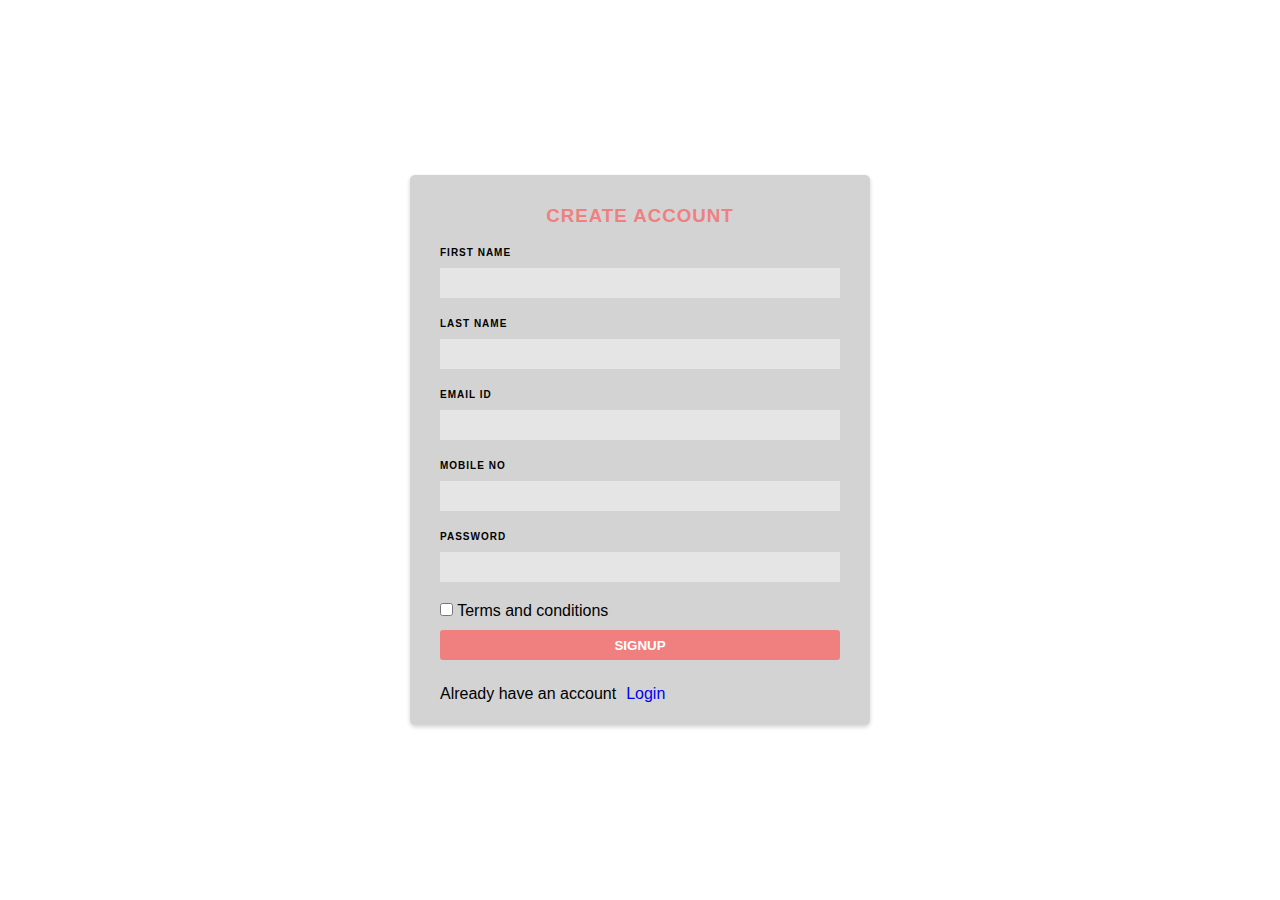
==== index.html @ 4207ef82 "first commit" ====
<!DOCTYPE html>
<html lang="en">
<head>
    <meta charset="UTF-8">
    <meta http-equiv="X-UA-Compatible" content="IE=edge">
    <meta name="viewport" content="width=device-width, initial-scale=1.0">
    <title>Html_css_Login page</title>
    <link rel="stylesheet" href="style.css">
</head>
<body>
    <div class="card">
        
        <h3>CREATE ACCOUNT</h3>

        <div class="form_group">
            <label>First Name</label>
            <input type="text" id="name">
        </div>

        <div class="form_group">
            <label>Last Name</label>
            <input type="text" id="name">
        </div>
        <div class="form_group">
          <label>Email Id</label>
          <input type="text" id="Email">
      </div>
      <div class="form_group">
        <label>Mobile No</label>
        <input type="text" id="number">
      </div>
      <div class="form_group">
        <label>Password</label>
        <input type="password" id="password">
      </div>
      <div class="one">        
        <label><input type="checkbox">  Terms and conditions </label>
      </div>
      <div class="one"><button>SignUp</button></div>
      <div class="two">
        <p>Already have an account </p>
        <a href="/login.html">Login</a>
      </div>
    </div>
    
</body>
</html>
---- style.css ----
@import url('https://fonts.googleapis.com/css2?family=Source+Sans+Pro&display=swap');
@import url('https://fonts.googleapis.com/css2?family=Source+Sans+Pro&display=swap');

*{
    padding: 0;
    margin:0;
}
body{
    font-family: 'Roboto',sans-serif;
    height: 100vh;
    width: 100vw;
    display: flex;
    justify-content: center;
    align-items: center;
}
.card{
    height: 490px;
    width: 400px;
    background-color: lightgray;  
    box-shadow: rgba(0, 0, 0, 0.18) 0px 2px 4px;
    padding:30px;
    border-radius: 5px;
}
.card h3{
    color:lightcoral; 
    letter-spacing: 1px;
    text-transform: uppercase;
    margin-bottom: 20px;
    display: flex;
    justify-content: center;
}
.form_group{
     margin-bottom: 20px; 
}
.one{
    margin-bottom: 10px;
}
.form_group label,.form_group input{
    display: block;
} 
.form_group label{
    font-size: 10px;
    text-transform: uppercase;
    font-weight: bold;
    letter-spacing: 1px;
     color:black; 
    margin-bottom: 10px
}
.form_group input{
    width: 100%;
    height: 30px;
    border: none;
    outline:none ;
    background-color: #e5e5e5;
    font-size: 18px;
}
.more{
    display: flex;
    justify-content: space-between;
    font-size: 15px;
    color:#a1a1a1; 
    margin-bottom: 20px;
}

.more a{
     color:#4286f5; 
    text-decoration: none;
}

.card button{
     background-color: lightcoral;  
    color:#fff;
    height: 30px;
    width: 100%;
    border:none;
    border-radius: 3px;
    text-transform: uppercase;
    font-weight: 900;
    margin-bottom: 15px;
}
.text{
    margin-left: 65%;
}
.text a{
    font-size: 15px;
    text-decoration: none;
    color:#4286f5; 
    font-weight: 600;

} 
.two{
    display: flex;
}
.two a{
    border-radius: 2px;
    text-decoration: none;
    margin-left: 10px;
}
.two a:hover{
    color: black;
    background-color: white;
}
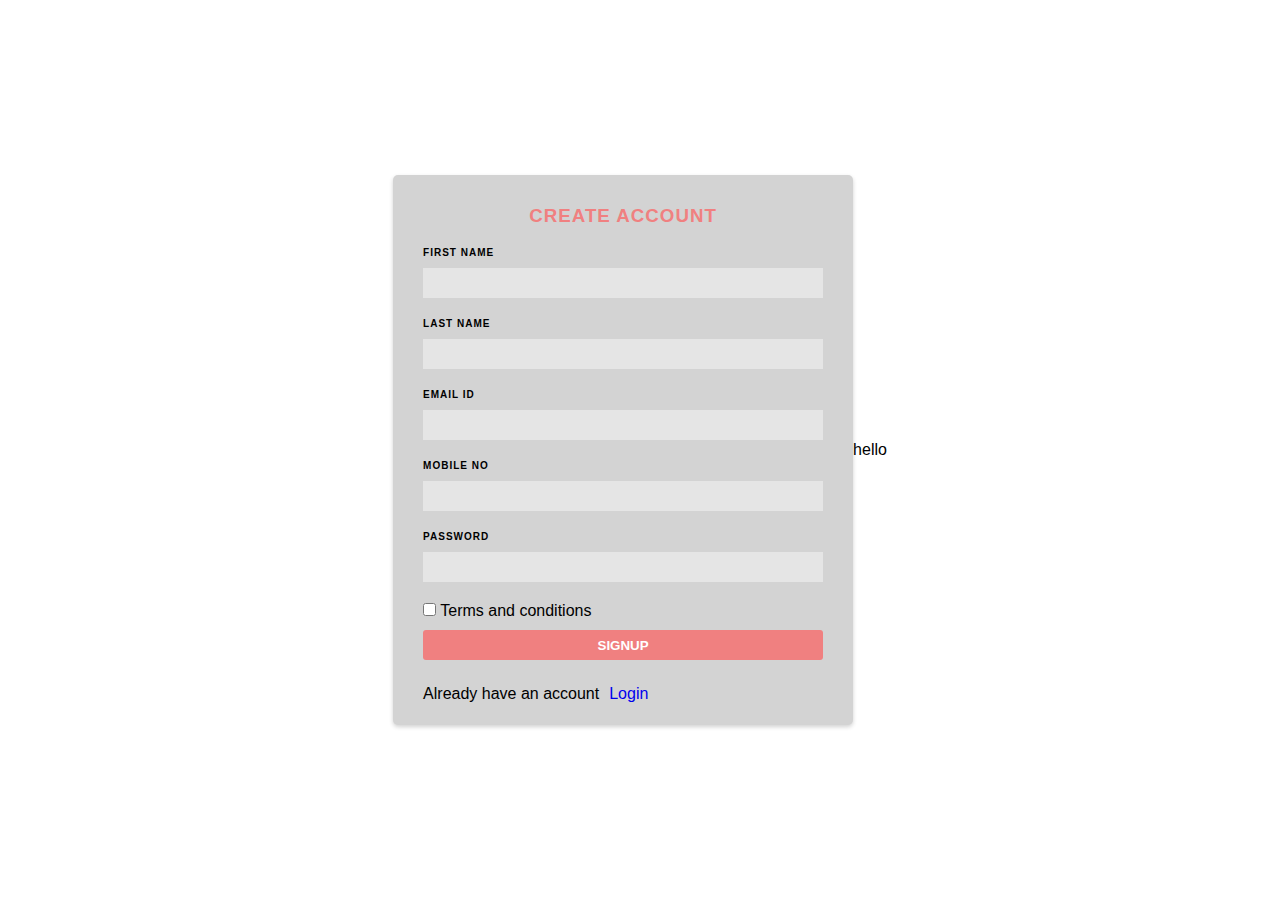
==== commit 8f0e6c85: "Update index.html" ====
--- a/index.html
+++ b/index.html
@@ -44,4 +44,5 @@
     </div>
     
 </body>
-</html>+</html>
+hello
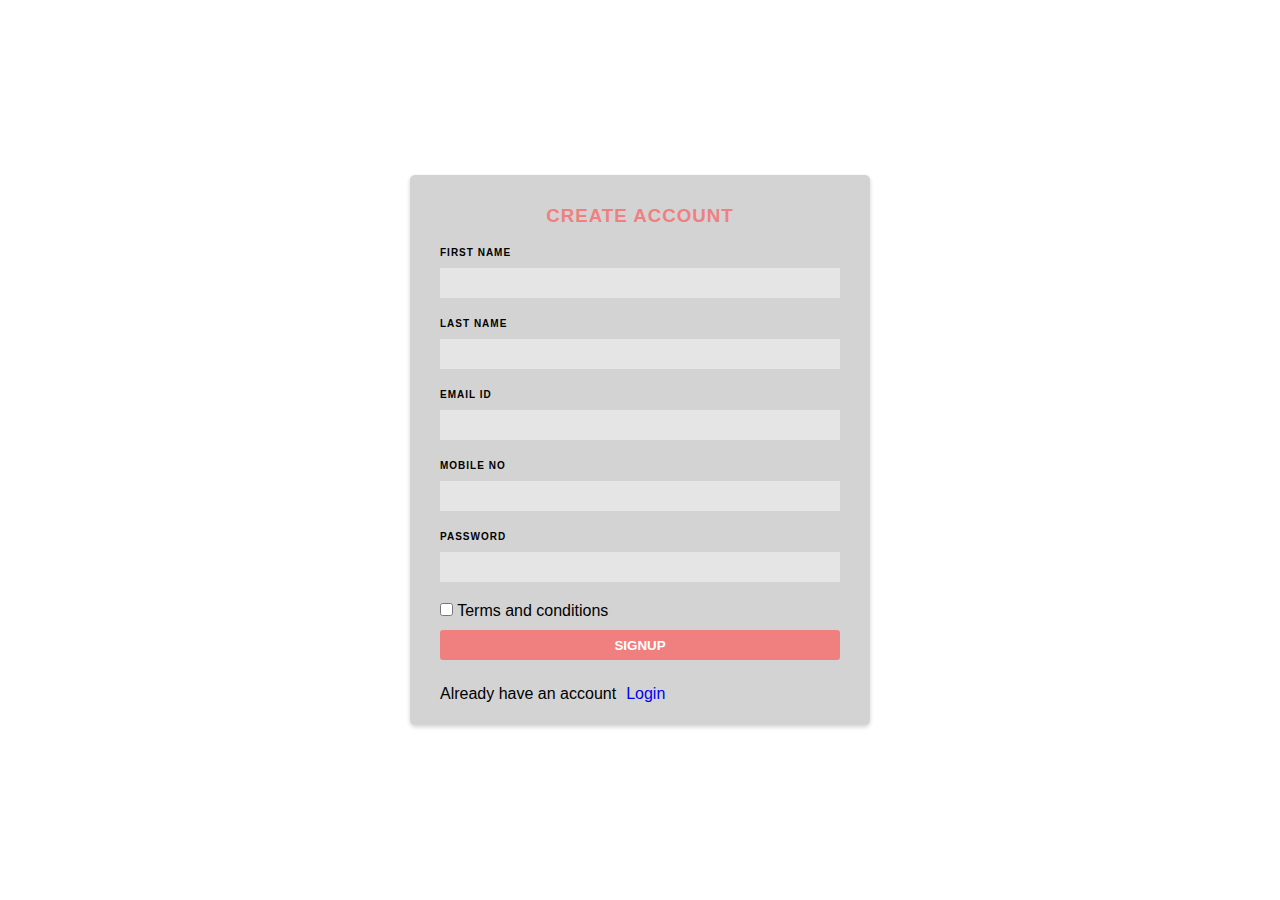
==== commit 6665be09: "Update index.html" ====
--- a/index.html
+++ b/index.html
@@ -45,4 +45,4 @@
     
 </body>
 </html>
-hello
+
